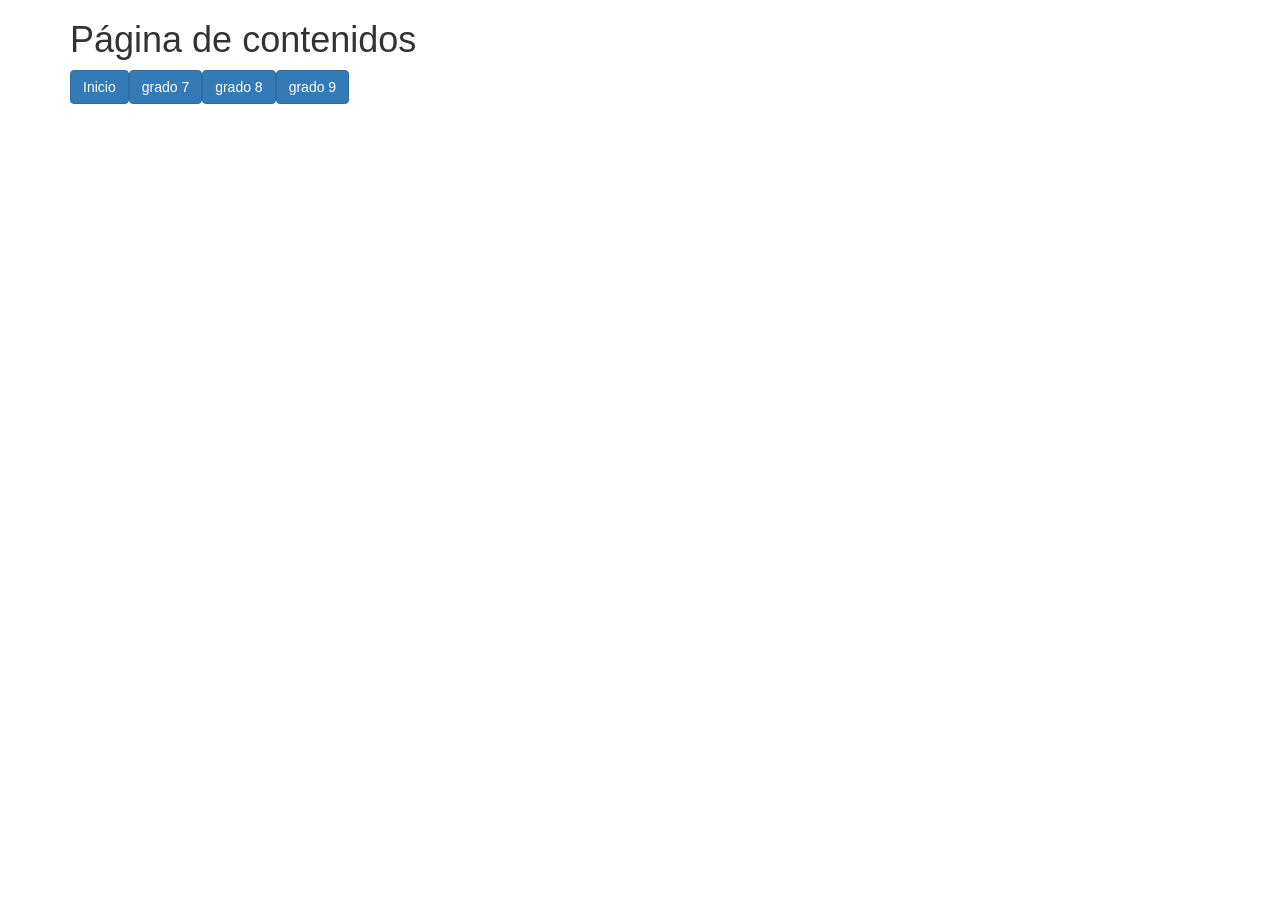
==== content.html @ 84422cf9 "Panel groups are created" ====
<!DOCTYPE html>
<html lang="es">
<head>
  <title>ASF Local</title>
  <meta charset="utf-8">
  <meta name="viewport" content="width=device-width, initial-scale=1">
  <link rel="stylesheet" href="css/bootstrap.min.css">
  <script src="js/jquery.min.js"></script>
  <script src="js/bootstrap.min.js"></script>
  <script src="js/paths.js"></script>
  <script src="js/general.js"></script>
  <script src="js/content.js"></script>
</head>
<body>
    <div class="container">
        <h1>Página de contenidos</h1>
        <div class="grade-buttons">
        </div>
        <h1 class="main-title"></h1>
        <h2 class="grade-title"></h2>
        <ul class="nav nav-pills bimester-pills">
        </ul>
        <div class="tab-content bimester-content">
        </div>
    </div>
</body>
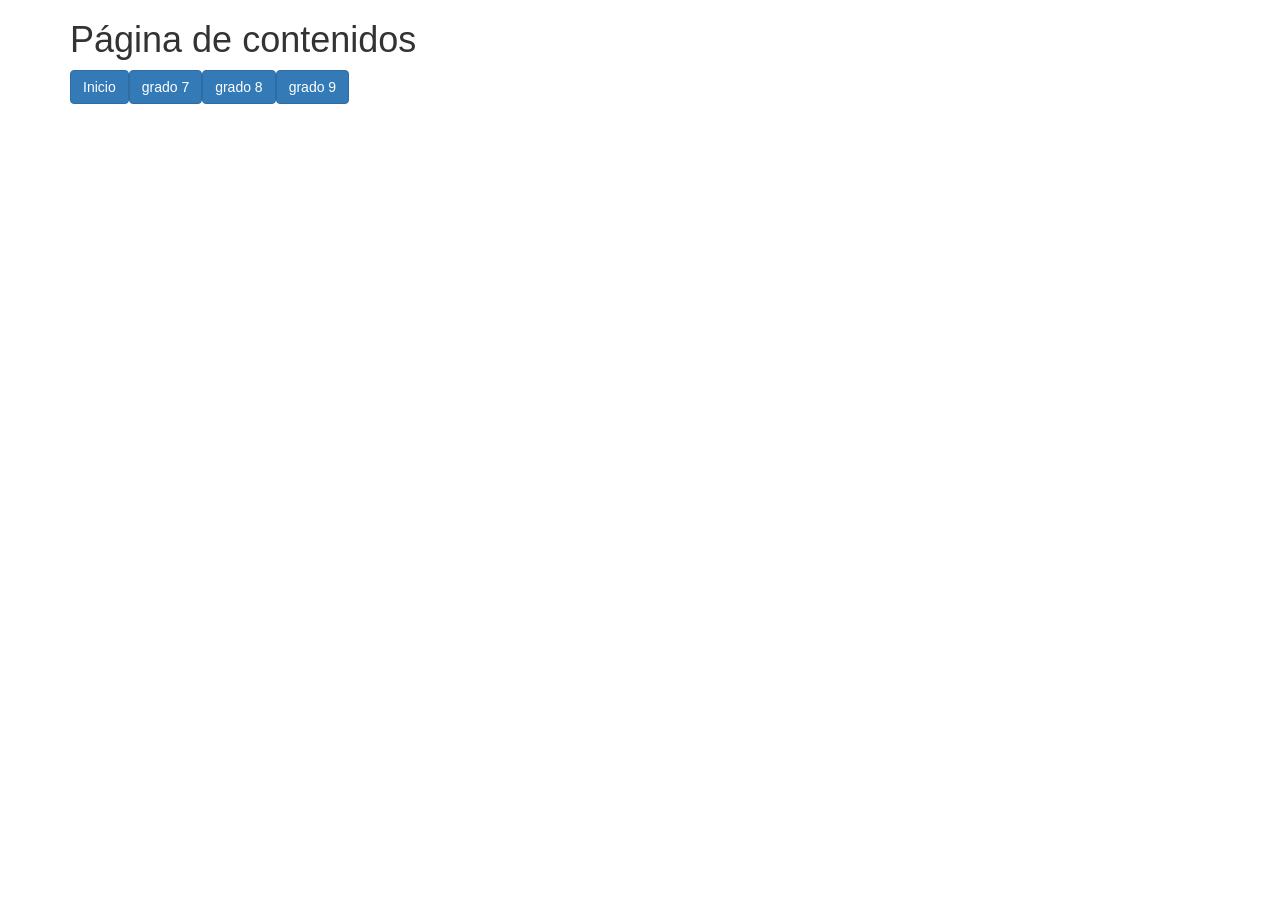
==== commit 85b4eaa9: "Set opening video in only one modal" ====
--- a/content.html
+++ b/content.html
@@ -22,5 +22,25 @@
         </ul>
         <div class="tab-content bimester-content">
         </div>
+        <div class="modals-container">
+            <div class="modal fade video-modal" id="videoModal" role="dialog">
+                <div class="modal-dialog modal-lg">
+                    <div class="modal-content">
+                        <div class="modal-header">
+                            <button type="button" class="close" data-dismiss="modal">
+                              ×
+                            </button>
+                            <h4 class="modal-title">
+                            </h4>
+                        </div>
+                        <div class="modal-body">
+                            <video width="100%" height="100%" controls="">
+                                <source src="" type="video/mp4">
+                            </video>
+                        </div>
+                    </div>
+                  </div>
+              </div>
+        </div>
     </div>
 </body>
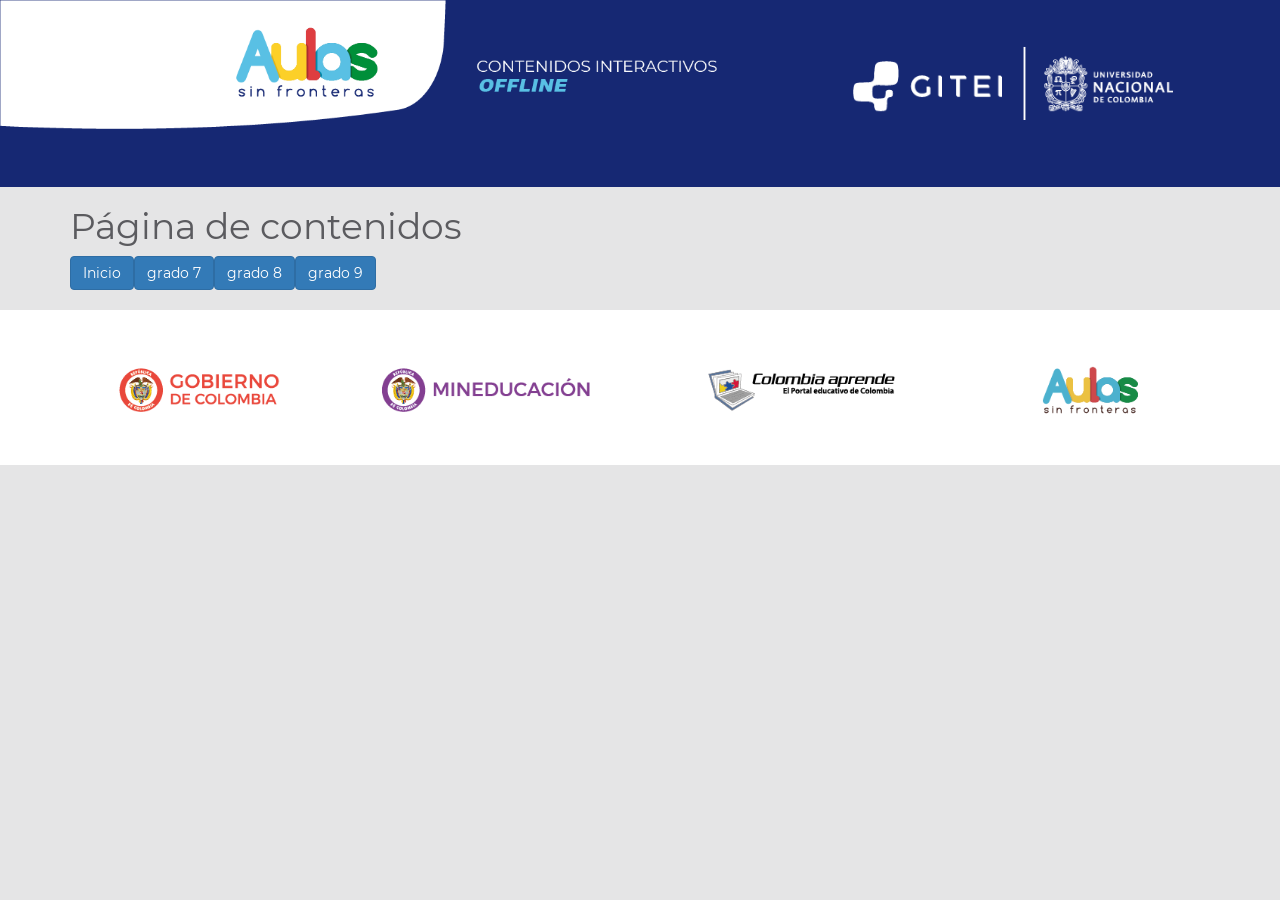
==== commit b3dd9f2f: "Header and Footer Styles are created" ====
--- a/content.html
+++ b/content.html
@@ -1,46 +1,97 @@
 <!DOCTYPE html>
 <html lang="es">
+
 <head>
   <title>ASF Local</title>
   <meta charset="utf-8">
   <meta name="viewport" content="width=device-width, initial-scale=1">
   <link rel="stylesheet" href="css/bootstrap.min.css">
+  <link rel="stylesheet" href="css/style.css">
   <script src="js/jquery.min.js"></script>
   <script src="js/bootstrap.min.js"></script>
   <script src="js/paths.js"></script>
   <script src="js/general.js"></script>
   <script src="js/content.js"></script>
 </head>
+
 <body>
+  <div class="header">
+    <div class="container-fluid">
+      <div class="row header-first-row">
+        <div class="col-sm-7">
+          <img src="images/img-sitetitle.png" class="img-responsive row site-title">
+        </div>
+        <div class="col-sm-5 header-logo-container">
+          <img src="images/logo-header.png" class="img-responsive row">
+        </div>
+      </div>
+    </div>
+  </div>
+  <div class="container">
+    <h1>Página de contenidos</h1>
+    <div class="grade-buttons">
+    </div>
+    <h1 class="main-title"></h1>
+    <h2 class="grade-title"></h2>
+    <ul class="nav nav-pills bimester-pills">
+    </ul>
+    <div class="tab-content bimester-content">
+    </div>
+    <div class="modals-container">
+      <div class="modal fade" id="videoModal" role="dialog">
+        <div class="modal-dialog modal-lg">
+          <div class="modal-content">
+            <div class="modal-header">
+              <button type="button" class="close" data-dismiss="modal">
+                &times;
+              </button>
+              <h4 class="modal-title">
+              </h4>
+            </div>
+            <div class="modal-body">
+              <video width="100%" height="100%" controls autoplay>
+                <source src="" type="video/mp4">
+              </video>
+            </div>
+          </div>
+        </div>
+      </div>
+      <div class="modal fade" id="guideModal" role="dialog">
+        <div class="modal-dialog modal-lg">
+          <div class="modal-content">
+            <div class="modal-header">
+              <button type="button" class="close" data-dismiss="modal">
+                &times;
+              </button>
+              <h4 class="modal-title">
+              </h4>
+            </div>
+            <div class="modal-body">
+              <embed src="" width="100%" height="100%" />
+            </div>
+          </div>
+        </div>
+      </div>
+    </div>
+  </div>
+  <div class="footer">
     <div class="container">
-        <h1>Página de contenidos</h1>
-        <div class="grade-buttons">
+      <div class="two-logo-container">
+        <div class="logo-container">
+          <img src="images/logo-gobcol.png" class="img-responsive">
         </div>
-        <h1 class="main-title"></h1>
-        <h2 class="grade-title"></h2>
-        <ul class="nav nav-pills bimester-pills">
-        </ul>
-        <div class="tab-content bimester-content">
+        <div class="logo-container">
+          <img src="images/logo-minedu.png" class="img-responsive">
         </div>
-        <div class="modals-container">
-            <div class="modal fade video-modal" id="videoModal" role="dialog">
-                <div class="modal-dialog modal-lg">
-                    <div class="modal-content">
-                        <div class="modal-header">
-                            <button type="button" class="close" data-dismiss="modal">
-                              ×
-                            </button>
-                            <h4 class="modal-title">
-                            </h4>
-                        </div>
-                        <div class="modal-body">
-                            <video width="100%" height="100%" controls="">
-                                <source src="" type="video/mp4">
-                            </video>
-                        </div>
-                    </div>
-                  </div>
-              </div>
+      </div>
+      <div class="two-logo-container">
+        <div class="logo-container">
+          <img src="images/logo-pca.png" class="img-responsive">
         </div>
+        <div class="logo-container">
+          <img src="images/logo-asf.png" class="img-responsive">
+        </div>
+      </div>
     </div>
-</body>
+  </div>
+</body>
--- a/css/style.css
+++ b/css/style.css
@@ -0,0 +1,197 @@
+/*----------------------------------
+---------------Variables------------
+------------------------------------*/
+/* Colors -------------------------------*/
+/**
+ * Mixins
+ * --------------------------------------------------
+ */
+/*----------------------------------
+-----------------Fonts--------------
+------------------------------------*/
+@font-face {
+  font-family: 'Montserrat-Regular';
+  font-style: normal;
+  font-weight: 400;
+  src: url("../fonts/montserrat/Montserrat-Regular.ttf"); }
+@font-face {
+  font-family: 'Montserrat-Medium';
+  font-style: normal;
+  font-weight: 500;
+  src: url("../fonts/montserrat/Montserrat-Medium.ttf"); }
+@font-face {
+  font-family: 'Montserrat-Bold';
+  font-style: normal;
+  font-weight: 700;
+  src: url("../fonts/montserrat/Montserrat-Bold.ttf"); }
+/*----------------------------------
+----------------General--------------
+------------------------------------*/
+* {
+  box-sizing: border-box; }
+
+body {
+  font-family: 'Montserrat-Regular', sans-serif;
+  color: #5B5B5F;
+  background: #E5E5E6; }
+
+a {
+  text-decoration: none;
+  color: #000; }
+
+*:focus {
+  outline: 0; }
+
+.modal-title:after {
+  content: "";
+  position: absolute;
+  width: 142px;
+  bottom: 0;
+  left: 0;
+  right: 0;
+  height: 0;
+  margin: auto;
+  border: 1px solid #2f296e; }
+
+/*----------------------------------
+----------------Header--------------
+------------------------------------*/
+.header {
+  background-color: #162873;
+  background-position: center top, center;
+  background-repeat: no-repeat;
+  background-size: cover; }
+  .header .header-logo-container {
+    display: flex;
+    align-items: center;
+    justify-content: center; }
+  .header .logo-container {
+    display: flex;
+    align-items: center;
+    justify-content: center; }
+
+/*----------------------------------
+----------------Modal--------------
+------------------------------------*/
+.modal-dialog {
+  margin-top: 140px; }
+
+.btn-modal {
+  background-color: white;
+  color: #2f296e !important;
+  font-size: 1.18em;
+  font-weight: 600;
+  border-radius: 25px; }
+
+.close-container {
+  text-align: right; }
+
+.modal-header {
+  border: none; }
+
+.modal-title {
+  padding: 0 40px 7px;
+  color: #2f296e;
+  font-size: 1.87em;
+  text-align: center;
+  font-family: 'Montserrat-Medium';
+  position: relative; }
+  .modal-title big {
+    display: block; }
+
+button.close {
+  float: none;
+  height: 40px;
+  width: 40px;
+  border-radius: 50%;
+  opacity: 1;
+  color: white;
+  font-size: 2.5em;
+  font-family: 'Montserrat-Medium';
+  background-image: url("../images/img-bg-pattern.png"), #ffad46;
+  background-image: url("../images/img-bg-pattern.png"), -moz-linear-gradient(left, #ffad46 0%, #ffad46 15%, #DB405C 85%, #DB405C 100%);
+  background-image: url("../images/img-bg-pattern.png"), -webkit-gradient(left top, right top, color-stop(0%, #ffad46), color-stop(15%, #ffad46), color-stop(85%, #DB405C), color-stop(100%, #DB405C));
+  background-image: url("../images/img-bg-pattern.png"), -webkit-linear-gradient(left, #ffad46 0%, #ffad46 15%, #DB405C 85%, #DB405C 100%);
+  background-image: url("../images/img-bg-pattern.png"), -o-linear-gradient(left, #ffad46 0%, #ffad46 15%, #DB405C 85%, #DB405C 100%);
+  background-image: url("../images/img-bg-pattern.png"), -ms-linear-gradient(left, #ffad46 0%, #ffad46 15%, #DB405C 85%, #DB405C 100%);
+  background-image: url("../images/img-bg-pattern.png"), linear-gradient(to right, #ffad46 0%, #ffad46 15%, #DB405C 85%, #DB405C 100%); }
+
+.modal-body {
+  line-height: 200%;
+  padding: 15px 40px; }
+
+.modal-backdrop.in {
+  opacity: 0.8;
+  background-color: #131320; }
+
+/*----------------------------------
+--------------Home-Items------------
+------------------------------------*/
+/*----------------------------------
+---------------Main Menu------------
+------------------------------------*/
+/*----------------------------------
+----------------Footer--------------
+------------------------------------*/
+.footer {
+  padding: 50px 0;
+  background: white; }
+
+/*----------------------------------
+----------------Table--------------
+------------------------------------*/
+/*----------------------------------
+--------------Media Query-----------
+------------------------------------*/
+@media screen and (min-width: 768px) {
+  body {
+    font-size: 16px; }
+
+  .header .header-first-row {
+    display: flex;
+    padding-bottom: 20px; }
+  .header .header-logo-container .img-responsive {
+    max-width: 25vw; }
+
+  .footer .container {
+    display: flex;
+    align-items: center;
+    justify-content: space-between; }
+  .footer .img-responsive {
+    max-height: 55px; }
+  .footer .two-logo-container {
+    display: flex;
+    width: 50%;
+    justify-content: space-around; } }
+@media screen and (max-width: 767px) {
+  body {
+    font-size: 12px; }
+
+  .header .header-logo-container .img-responsive {
+    max-width: 60vw;
+    margin: 15px -15px; }
+
+  .footer .container {
+    text-align: center; }
+  .footer .img-responsive {
+    display: inline-block;
+    margin: auto;
+    min-width: 25%; } }
+@media screen and (max-width: 767px) and (min-width: 550px) {
+  .footer .two-logo-container {
+    display: flex;
+    justify-content: space-around; }
+    .footer .two-logo-container .logo-container {
+      width: 50%; }
+    .footer .two-logo-container .img-responsive {
+      margin-bottom: 0; }
+    .footer .two-logo-container:first-child {
+      margin-bottom: 30px; } }
+@media screen and (max-width: 549px) {
+  .footer .two-logo-container .img-responsive {
+    display: block;
+    margin-bottom: 40px; }
+  .footer .two-logo-container:last-child .logo-container:last-child .img-responsive {
+    margin-bottom: 0; } }
+
+/*# sourceMappingURL=style.css.map */
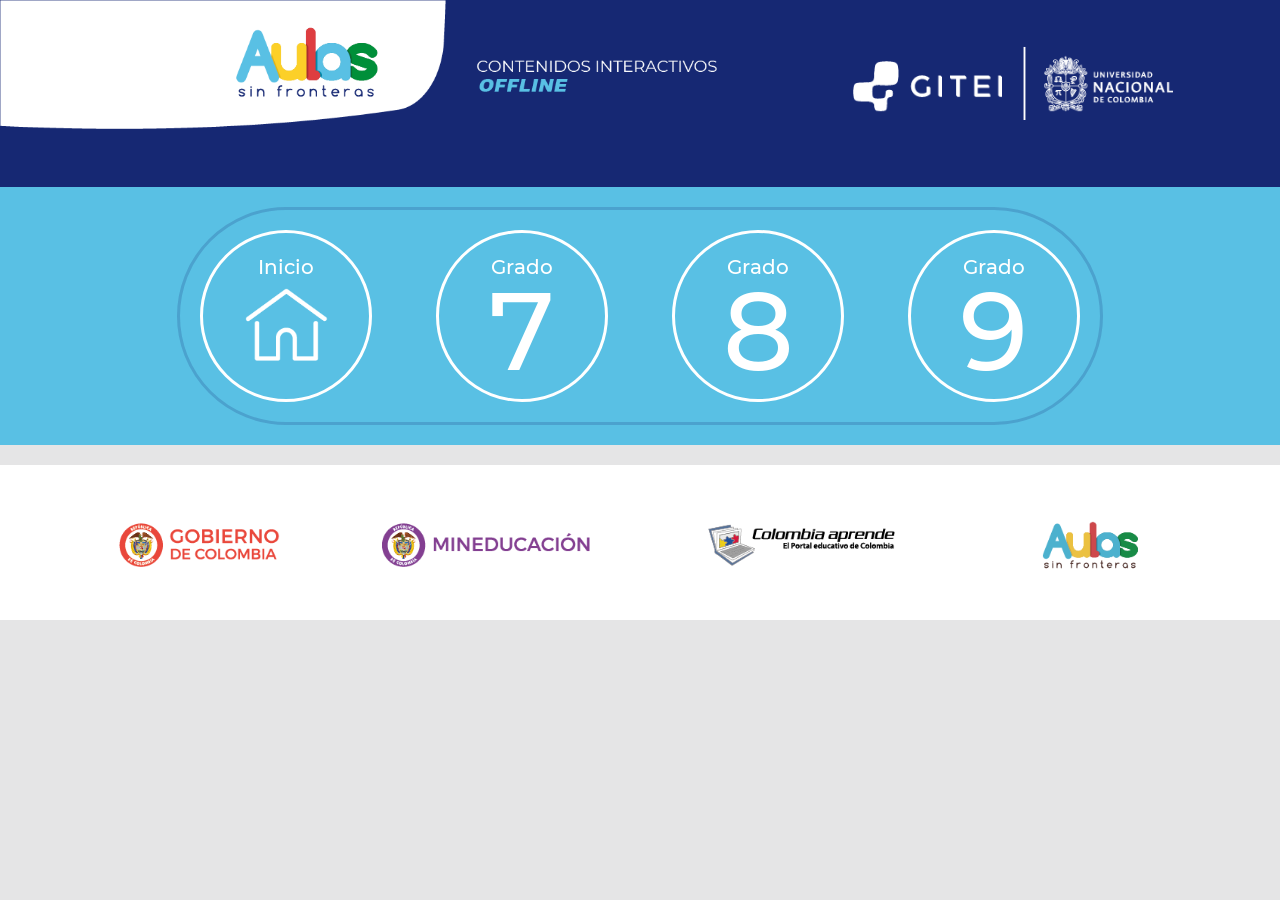
==== commit 835b07ef: "Advance in main menu dropdowns style" ====
--- a/content.html
+++ b/content.html
@@ -27,10 +27,17 @@
       </div>
     </div>
   </div>
+  <div class="container-fluid main-menu">
+    <div class="container">
+      <div class="row">
+        <div class="col-xs-12 grade-buttons-container">
+          <div class="grade-buttons">
+          </div>
+        </div>
+      </div>
+    </div>
+  </div>
   <div class="container">
-    <h1>Página de contenidos</h1>
-    <div class="grade-buttons">
-    </div>
     <h1 class="main-title"></h1>
     <h2 class="grade-title"></h2>
     <ul class="nav nav-pills bimester-pills">
--- a/css/style.css
+++ b/css/style.css
@@ -130,6 +130,148 @@
 /*----------------------------------
 ---------------Main Menu------------
 ------------------------------------*/
+.main-menu .home-button-container .btn-primary, .main-menu .dropdown .btn {
+  height: 172px;
+  width: 172px;
+  background-color: #59C0E4;
+  border-radius: 50%;
+  border: 3px solid white;
+  position: relative;
+  font-family: 'Montserrat-Medium';
+  font-size: 1em;
+  padding-top: 20px; }
+
+.main-menu .home-button-container .btn-primary:hover, .main-menu .dropdown .btn:hover {
+  background-color: #4593C2; }
+
+.main-menu {
+  background-color: #59C0E4; }
+  .main-menu .grade-buttons-container {
+    display: flex;
+    justify-content: center;
+    align-items: center; }
+  .main-menu .grade-buttons {
+    display: flex;
+    justify-content: center;
+    align-items: center;
+    padding: 20px;
+    margin: 20px;
+    border: 3px solid rgba(22, 40, 115, 0.2);
+    border-radius: 200px; }
+  .main-menu .home-button-container .btn-primary:after {
+    content: "";
+    position: absolute;
+    top: 0;
+    left: 0;
+    width: 100%;
+    height: 100%;
+    background: url("../images/img-menu-home.png") no-repeat center 60%/50% auto; }
+  .main-menu .dropdown {
+    margin-left: 5vw; }
+    .main-menu .dropdown .btn {
+      padding-bottom: 80%;
+      z-index: 1; }
+      .main-menu .dropdown .btn:after {
+        position: absolute;
+        font-family: 'Montserrat-Medium';
+        font-size: 5.5em;
+        top: 0;
+        left: 0;
+        width: 100%;
+        height: 100%;
+        padding-top: 20px; }
+  .main-menu .grade-button-container-grado7 .btn:after {
+    content: "7"; }
+  .main-menu .grade-button-container-grado8 .btn:after {
+    content: "8"; }
+  .main-menu .grade-button-container-grado9 .btn:after {
+    content: "9"; }
+  .main-menu .dropdown-menu {
+    display: block;
+    border: none;
+    background: transparent;
+    box-shadow: none;
+    top: 0;
+    z-index: 0;
+    height: 100%;
+    width: 100%; }
+    .main-menu .dropdown-menu a,
+    .main-menu .dropdown-menu li {
+      width: 100px;
+      height: 100px;
+      border-radius: 100%; }
+    .main-menu .dropdown-menu li {
+      position: absolute;
+      top: 36px;
+      left: 36px;
+      -webkit-transition: all 0.4s ease;
+      -moz-transition: all 0.4s ease;
+      -ms-transition: all 0.4s ease;
+      -o-transition: all 0.4s ease;
+      transition: all 0.4s ease; }
+    .main-menu .dropdown-menu a {
+      padding: 60px 0 0;
+      text-transform: capitalize;
+      font-family: 'Montserrat-Medium';
+      font-size: 0.8em;
+      text-align: center;
+      color: white;
+      position: relative; }
+      .main-menu .dropdown-menu a:hover {
+        color: white; }
+        .main-menu .dropdown-menu a:hover:before {
+          content: "";
+          position: absolute;
+          top: 0;
+          left: 0;
+          width: 100%;
+          height: 100%;
+          background-color: rgba(0, 0, 0, 0.3);
+          border-radius: 100%; }
+      .main-menu .dropdown-menu a:after {
+        content: "";
+        position: absolute;
+        top: -15px;
+        left: 0;
+        right: 0;
+        bottom: 0;
+        margin: auto;
+        width: 40px;
+        height: 40px;
+        background-image: url("../images/img-spritesheet.png"); }
+    .main-menu .dropdown-menu .subject-link-container-ciencias a {
+      background-color: #93C14A; }
+      .main-menu .dropdown-menu .subject-link-container-ciencias a:after {
+        background-position: -7px -9px; }
+    .main-menu .dropdown-menu .subject-link-container-lenguaje a {
+      background-color: #EA6357; }
+      .main-menu .dropdown-menu .subject-link-container-lenguaje a:after {
+        background-position: -64px -8px; }
+    .main-menu .dropdown-menu .subject-link-container-matematicas a {
+      background-color: #2099D6; }
+      .main-menu .dropdown-menu .subject-link-container-matematicas a:after {
+        background-position: -117px -8px; }
+    .main-menu .dropdown-menu .subject-link-container-sociales a {
+      background-color: #F6A409; }
+      .main-menu .dropdown-menu .subject-link-container-sociales a:after {
+        background-position: -170px -8px; }
+  .main-menu .open .dropdown-backdrop {
+    display: none; }
+  .main-menu .open > .dropdown-toggle.btn-primary:focus {
+    background-color: #3165A0; }
+  .main-menu .open .subject-link-container-ciencias {
+    top: 160px;
+    left: -100px; }
+  .main-menu .open .subject-link-container-sociales {
+    top: 160px;
+    left: 172px; }
+  .main-menu .open .subject-link-container-matematicas {
+    top: 230px;
+    left: 90px; }
+  .main-menu .open .subject-link-container-lenguaje {
+    top: 230px;
+    left: -17px; }
+
 /*----------------------------------
 ----------------Footer--------------
 ------------------------------------*/
@@ -145,7 +287,7 @@
 ------------------------------------*/
 @media screen and (min-width: 768px) {
   body {
-    font-size: 16px; }
+    font-size: 20px; }
 
   .header .header-first-row {
     display: flex;
@@ -165,7 +307,7 @@
     justify-content: space-around; } }
 @media screen and (max-width: 767px) {
   body {
-    font-size: 12px; }
+    font-size: 16px; }
 
   .header .header-logo-container .img-responsive {
     max-width: 60vw;
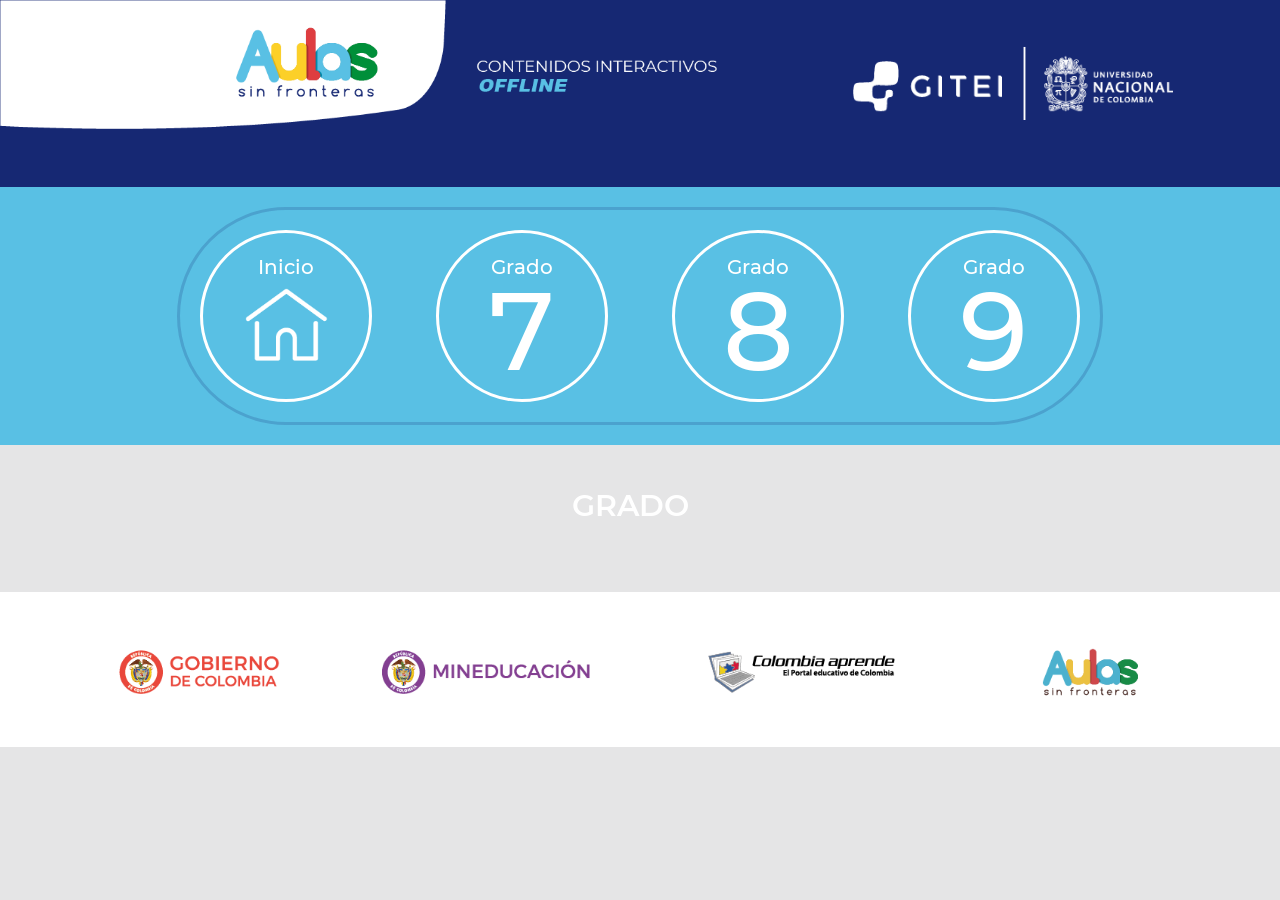
==== commit e8eda9a3: "Changes in pills container" ====
--- a/content.html
+++ b/content.html
@@ -1,104 +1,116 @@
 <!DOCTYPE html>
 <html lang="es">
 
-<head>
-  <title>ASF Local</title>
-  <meta charset="utf-8">
-  <meta name="viewport" content="width=device-width, initial-scale=1">
-  <link rel="stylesheet" href="css/bootstrap.min.css">
-  <link rel="stylesheet" href="css/style.css">
-  <script src="js/jquery.min.js"></script>
-  <script src="js/bootstrap.min.js"></script>
-  <script src="js/paths.js"></script>
-  <script src="js/general.js"></script>
-  <script src="js/content.js"></script>
-</head>
+  <head>
+    <title>ASF Local</title>
+    <meta charset="utf-8">
+    <meta name="viewport" content="width=device-width, initial-scale=1">
+    <link rel="stylesheet" href="css/bootstrap.min.css">
+    <link rel="stylesheet" href="css/style.css">
+    <script src="js/jquery.min.js"></script>
+    <script src="js/bootstrap.min.js"></script>
+    <script src="js/paths.js"></script>
+    <script src="js/general.js"></script>
+    <script src="js/content.js"></script>
+  </head>
 
-<body>
-  <div class="header">
-    <div class="container-fluid">
-      <div class="row header-first-row">
-        <div class="col-sm-7">
-          <img src="images/img-sitetitle.png" class="img-responsive row site-title">
-        </div>
-        <div class="col-sm-5 header-logo-container">
-          <img src="images/logo-header.png" class="img-responsive row">
-        </div>
-      </div>
-    </div>
-  </div>
-  <div class="container-fluid main-menu">
-    <div class="container">
-      <div class="row">
-        <div class="col-xs-12 grade-buttons-container">
-          <div class="grade-buttons">
+  <body>
+    <div class="header">
+      <div class="container-fluid">
+        <div class="row header-first-row">
+          <div class="col-sm-7">
+            <img src="images/img-sitetitle.png" class="img-responsive row site-title">
+          </div>
+          <div class="col-sm-5 header-logo-container">
+            <img src="images/logo-header.png" class="img-responsive row">
           </div>
         </div>
       </div>
     </div>
-  </div>
-  <div class="container">
-    <h1 class="main-title"></h1>
-    <h2 class="grade-title"></h2>
-    <ul class="nav nav-pills bimester-pills">
-    </ul>
-    <div class="tab-content bimester-content">
+    <div class="container-fluid main-menu">
+      <div class="container">
+        <div class="row">
+          <div class="col-xs-12 grade-buttons-container">
+            <div class="grade-buttons"></div>
+          </div>
+        </div>
+      </div>
     </div>
-    <div class="modals-container">
-      <div class="modal fade" id="videoModal" role="dialog">
-        <div class="modal-dialog modal-lg">
-          <div class="modal-content">
-            <div class="modal-header">
-              <button type="button" class="close" data-dismiss="modal">
-                &times;
-              </button>
-              <h4 class="modal-title">
-              </h4>
+    <div class="container subject-content">
+      <div class="row">
+        <div class="col-xs-12">
+          <div class="titles-container">
+            <div class="text-right">
+              <h1 class="main-title"></h1>
+              <label class="grade-label">GRADO</label>
             </div>
-            <div class="modal-body">
-              <video width="100%" height="100%" controls autoplay>
-                <source src="" type="video/mp4">
-              </video>
+            <div>
+              <h2 class="grade-title"></h2>
             </div>
           </div>
         </div>
       </div>
-      <div class="modal fade" id="guideModal" role="dialog">
-        <div class="modal-dialog modal-lg">
-          <div class="modal-content">
-            <div class="modal-header">
-              <button type="button" class="close" data-dismiss="modal">
-                &times;
-              </button>
-              <h4 class="modal-title">
-              </h4>
+      <div class="row">
+        <div class="col-xs-12">
+          <div class="pills-container">
+            <ul class="nav nav-pills bimester-pills"></ul>
+          </div>
+        </div>
+      </div>
+      <div class="tab-content bimester-content"></div>
+      <div class="modals-container">
+        <div class="modal fade" id="videoModal" role="dialog">
+          <div class="modal-dialog modal-lg">
+            <div class="modal-content">
+              <div class="modal-header">
+                <button type="button" class="close" data-dismiss="modal">
+                  &times;
+                </button>
+                <h4 class="modal-title"></h4>
+              </div>
+              <div class="modal-body">
+                <video width="100%" height="100%" controls="controls" autoplay="autoplay">
+                  <source src="" type="video/mp4">
+                </video>
+              </div>
             </div>
-            <div class="modal-body">
-              <embed src="" width="100%" height="100%" />
+          </div>
+        </div>
+        <div class="modal fade" id="guideModal" role="dialog">
+          <div class="modal-dialog modal-lg">
+            <div class="modal-content">
+              <div class="modal-header">
+                <button type="button" class="close" data-dismiss="modal">
+                  &times;
+                </button>
+                <h4 class="modal-title"></h4>
+              </div>
+              <div class="modal-body">
+                <embed src="" width="100%" height="100%"/>
+              </div>
             </div>
           </div>
         </div>
       </div>
     </div>
-  </div>
-  <div class="footer">
-    <div class="container">
-      <div class="two-logo-container">
-        <div class="logo-container">
-          <img src="images/logo-gobcol.png" class="img-responsive">
+    <div class="footer">
+      <div class="container">
+        <div class="two-logo-container">
+          <div class="logo-container">
+            <img src="images/logo-gobcol.png" class="img-responsive">
+          </div>
+          <div class="logo-container">
+            <img src="images/logo-minedu.png" class="img-responsive">
+          </div>
         </div>
-        <div class="logo-container">
-          <img src="images/logo-minedu.png" class="img-responsive">
-        </div>
-      </div>
-      <div class="two-logo-container">
-        <div class="logo-container">
-          <img src="images/logo-pca.png" class="img-responsive">
-        </div>
-        <div class="logo-container">
-          <img src="images/logo-asf.png" class="img-responsive">
+        <div class="two-logo-container">
+          <div class="logo-container">
+            <img src="images/logo-pca.png" class="img-responsive">
+          </div>
+          <div class="logo-container">
+            <img src="images/logo-asf.png" class="img-responsive">
+          </div>
         </div>
       </div>
     </div>
-  </div>
-</body>+  </body>
--- a/css/style.css
+++ b/css/style.css
@@ -24,6 +24,11 @@
   font-style: normal;
   font-weight: 700;
   src: url("../fonts/montserrat/Montserrat-Bold.ttf"); }
+@font-face {
+  font-family: 'Montserrat-SemiBold';
+  font-style: normal;
+  font-weight: 700;
+  src: url("../fonts/montserrat/Montserrat-SemiBold.ttf"); }
 /*----------------------------------
 ----------------General--------------
 ------------------------------------*/
@@ -53,6 +58,84 @@
   margin: auto;
   border: 1px solid #2f296e; }
 
+.subject-content .titles-container {
+  display: flex;
+  align-items: center;
+  justify-content: center;
+  margin-top: 20px;
+  border-top-left-radius: 15px;
+  border-top-right-radius: 15px; }
+  .subject-content .titles-container .main-title {
+    font-family: 'Montserrat-Bold';
+    text-transform: capitalize;
+    margin-bottom: 0; }
+  .subject-content .titles-container .grade-title {
+    font-family: 'Montserrat-Bold';
+    margin-left: 20px; }
+  .subject-content .titles-container .grade-label {
+    color: white;
+    font-size: 1.5em;
+    font-family: 'Montserrat-SemiBold'; }
+.subject-content .pills-container {
+  margin-bottom: 20px;
+  border-bottom-left-radius: 15px;
+  border-bottom-right-radius: 15px;
+  padding: 20px; }
+.subject-content .bimester-pills a {
+  border-radius: 100px;
+  text-transform: capitalize;
+  color: white; }
+.subject-content .bimester-pills .active a {
+  background-color: rgba(0, 0, 0, 0.5) !important; }
+.subject-content.matematicas .titles-container {
+  background: #005EA9 url("../images/img-maths-pattern-bg.png") no-repeat center/cover; }
+.subject-content.matematicas .grade-title,
+.subject-content.matematicas .main-title {
+  color: #A3DAF7; }
+.subject-content.matematicas .pills-container {
+  background-color: #3779B9; }
+.subject-content.matematicas .bimester-pills a {
+  background-color: #005EA9; }
+  .subject-content.matematicas .bimester-pills a:hover {
+    background-color: #A3DAF7;
+    color: black; }
+.subject-content.ciencias .titles-container {
+  background: #25833C url("../images/img-science-pattern-bg.png") no-repeat center/cover; }
+.subject-content.ciencias .grade-title,
+.subject-content.ciencias .main-title {
+  color: #B4D06C; }
+.subject-content.ciencias .pills-container {
+  background-color: #72A66C; }
+.subject-content.ciencias .bimester-pills a {
+  background-color: #25833C; }
+  .subject-content.ciencias .bimester-pills a:hover {
+    background-color: #B4D06C;
+    color: black; }
+.subject-content.sociales .titles-container {
+  background: #D54308 url("../images/img-social-pattern-bg.png") no-repeat center/cover; }
+.subject-content.sociales .grade-title,
+.subject-content.sociales .main-title {
+  color: #FCD38E; }
+.subject-content.sociales .pills-container {
+  background-color: #DF6E3C; }
+.subject-content.sociales .bimester-pills a {
+  background-color: #D54308; }
+  .subject-content.sociales .bimester-pills a:hover {
+    background-color: #FCD38E;
+    color: black; }
+.subject-content.lenguaje .titles-container {
+  background: #A92139 url("../images/img-language-pattern-bg.png") no-repeat center/cover; }
+.subject-content.lenguaje .grade-title,
+.subject-content.lenguaje .main-title {
+  color: #F7C6C6; }
+.subject-content.lenguaje .pills-container {
+  background-color: #C45258; }
+.subject-content.lenguaje .bimester-pills a {
+  background-color: #A92139; }
+  .subject-content.lenguaje .bimester-pills a:hover {
+    background-color: #F7C6C6;
+    color: black; }
+
 /*----------------------------------
 ----------------Header--------------
 ------------------------------------*/
@@ -106,15 +189,15 @@
   border-radius: 50%;
   opacity: 1;
   color: white;
-  font-size: 2.5em;
+  font-size: 2em;
   font-family: 'Montserrat-Medium';
-  background-image: url("../images/img-bg-pattern.png"), #ffad46;
-  background-image: url("../images/img-bg-pattern.png"), -moz-linear-gradient(left, #ffad46 0%, #ffad46 15%, #DB405C 85%, #DB405C 100%);
-  background-image: url("../images/img-bg-pattern.png"), -webkit-gradient(left top, right top, color-stop(0%, #ffad46), color-stop(15%, #ffad46), color-stop(85%, #DB405C), color-stop(100%, #DB405C));
-  background-image: url("../images/img-bg-pattern.png"), -webkit-linear-gradient(left, #ffad46 0%, #ffad46 15%, #DB405C 85%, #DB405C 100%);
-  background-image: url("../images/img-bg-pattern.png"), -o-linear-gradient(left, #ffad46 0%, #ffad46 15%, #DB405C 85%, #DB405C 100%);
-  background-image: url("../images/img-bg-pattern.png"), -ms-linear-gradient(left, #ffad46 0%, #ffad46 15%, #DB405C 85%, #DB405C 100%);
-  background-image: url("../images/img-bg-pattern.png"), linear-gradient(to right, #ffad46 0%, #ffad46 15%, #DB405C 85%, #DB405C 100%); }
+  background-image: #ffad46;
+  background-image: -moz-linear-gradient(left, #ffad46 0%, #ffad46 15%, #DB405C 85%, #DB405C 100%);
+  background-image: -webkit-gradient(left top, right top, color-stop(0%, #ffad46), color-stop(15%, #ffad46), color-stop(85%, #DB405C), color-stop(100%, #DB405C));
+  background-image: -webkit-linear-gradient(left, #ffad46 0%, #ffad46 15%, #DB405C 85%, #DB405C 100%);
+  background-image: -o-linear-gradient(left, #ffad46 0%, #ffad46 15%, #DB405C 85%, #DB405C 100%);
+  background-image: -ms-linear-gradient(left, #ffad46 0%, #ffad46 15%, #DB405C 85%, #DB405C 100%);
+  background-image: linear-gradient(to right, #ffad46 0%, #ffad46 15%, #DB405C 85%, #DB405C 100%); }
 
 .modal-body {
   line-height: 200%;
@@ -127,6 +210,41 @@
 /*----------------------------------
 --------------Home-Items------------
 ------------------------------------*/
+.home-videos {
+  position: relative; }
+  .home-videos .video-buttons-container {
+    background-color: white;
+    border-radius: 15px;
+    margin-top: 30px;
+    margin-bottom: 30px;
+    padding: 10px;
+    -webkit-box-shadow: 0 0 20px 0 rgba(0, 0, 0, 0.3);
+    -moz-box-shadow: 0 0 20px 0 rgba(0, 0, 0, 0.3);
+    box-shadow: 0 0 20px 0 rgba(0, 0, 0, 0.3); }
+  .home-videos .embed-responsive-16by9.red {
+    background-color: #EA6357; }
+  .home-videos .embed-responsive-16by9.green {
+    background-color: #93C14A; }
+  .home-videos .embed-responsive-16by9:after {
+    content: "";
+    position: absolute;
+    top: 0;
+    left: 0;
+    right: 0;
+    bottom: 0;
+    margin: auto;
+    height: 75px;
+    width: 108px;
+    background-image: url("../images/img-spritesheet.png");
+    background-position: -5px -62px; }
+  .home-videos h1 {
+    font-family: 'Montserrat-Medium';
+    font-size: 1.5em;
+    text-align: center;
+    color: #162873; }
+  .home-videos .btn-video {
+    width: 100%; }
+
 /*----------------------------------
 ---------------Main Menu------------
 ------------------------------------*/
@@ -170,7 +288,7 @@
     margin-left: 5vw; }
     .main-menu .dropdown .btn {
       padding-bottom: 80%;
-      z-index: 1; }
+      z-index: 2; }
       .main-menu .dropdown .btn:after {
         position: absolute;
         font-family: 'Montserrat-Medium';
@@ -192,7 +310,7 @@
     background: transparent;
     box-shadow: none;
     top: 0;
-    z-index: 0;
+    z-index: 1;
     height: 100%;
     width: 100%; }
     .main-menu .dropdown-menu a,
@@ -295,6 +413,14 @@
   .header .header-logo-container .img-responsive {
     max-width: 25vw; }
 
+  .subject-content .main-title {
+    font-size: 2.75em; }
+  .subject-content .grade-title {
+    font-size: 9.5em; }
+  .subject-content .bimester-pills {
+    display: flex;
+    justify-content: space-around; }
+
   .footer .container {
     display: flex;
     align-items: center;
@@ -312,6 +438,15 @@
   .header .header-logo-container .img-responsive {
     max-width: 60vw;
     margin: 15px -15px; }
+
+  .subject-content .main-title {
+    font-size: 2em; }
+  .subject-content .grade-title {
+    font-size: 5em; }
+  .subject-content .bimester-pills li {
+    width: 100%;
+    text-align: center;
+    margin-bottom: 15px; }
 
   .footer .container {
     text-align: center; }
